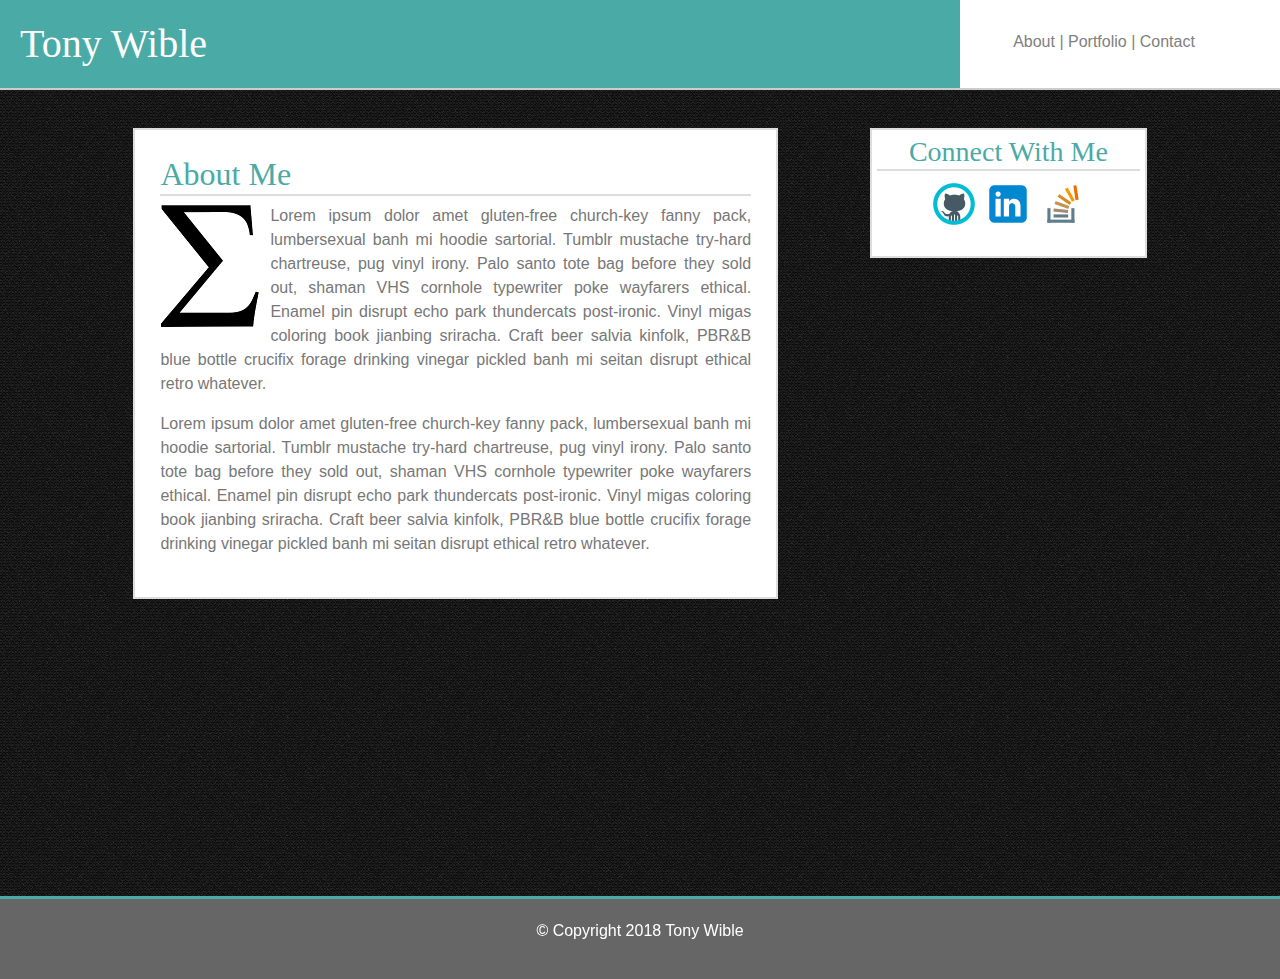
==== index.html @ 65d30c01 "Converted to index to Bootstrap - updated CSS" ====
<!DOCTYPE html>
<html lang="en">
    <head>
        <meta charset="UTF-8">
        <meta name="viewport" content="width=device-width, initial-scale=1.0">
        <meta http-equiv="X-UA-Compatible" content="ie=edge">
        <title>Tony Wible</title>

        <!-- Bootsrap CDN Links -->
        <link rel="stylesheet" href="https://maxcdn.bootstrapcdn.com/bootstrap/4.0.0/css/bootstrap.min.css" integrity="sha384-Gn5384xqQ1aoWXA+058RXPxPg6fy4IWvTNh0E263XmFcJlSAwiGgFAW/dAiS6JXm" crossorigin="anonymous">
        <script src="https://code.jquery.com/jquery-3.2.1.slim.min.js" integrity="sha384-KJ3o2DKtIkvYIK3UENzmM7KCkRr/rE9/Qpg6aAZGJwFDMVNA/GpGFF93hXpG5KkN" crossorigin="anonymous"></script>
        <script src="https://cdnjs.cloudflare.com/ajax/libs/popper.js/1.12.9/umd/popper.min.js" integrity="sha384-ApNbgh9B+Y1QKtv3Rn7W3mgPxhU9K/ScQsAP7hUibX39j7fakFPskvXusvfa0b4Q" crossorigin="anonymous"></script>
        <script src="https://maxcdn.bootstrapcdn.com/bootstrap/4.0.0/js/bootstrap.min.js" integrity="sha384-JZR6Spejh4U02d8jOt6vLEHfe/JQGiRRSQQxSfFWpi1MquVdAyjUar5+76PVCmYl" crossorigin="anonymous"></script>


        <!-- CSS and JS Files -->
        <link rel="stylesheet" href="./assets/css/style.css">

    </head>

    <body>    
    <!--Header Section-->
    <header> 
        <div class="container.fluid">
            <div class="row no-gutters">
                <div class="col-md-9 col-xs-12">
                    <h1>Tony Wible</h1>
                </div>
                <div class="col-md-3 col-xs-12 text-center">
                    <nav>
                        <a href="index.html">About</a> |
                        <a href="portfolio.html">Portfolio</a> |
                        <a href="contact.html">Contact</a>
                    </nav>     
                </div>
            </div>  
        </div>
    </header>

    <!--Main Section-->
    <div class="container-fluid mainbody">
        <div class="row justify-content-around">
            <!-- Big Box -->
            <div class="col-md-7 col-xs-12 bigbox">
                <h2>About Me</h2>
                
                <img id="about-img" class="img-responsive" src="./assets/images/Sigma.png" alt="Picture of Tony Wible">
                
                <p>Lorem ipsum dolor amet gluten-free church-key fanny pack, lumbersexual banh mi hoodie sartorial. Tumblr mustache try-hard chartreuse, pug vinyl irony. Palo santo tote bag before they sold out, shaman VHS cornhole typewriter poke wayfarers ethical. Enamel pin disrupt echo park thundercats post-ironic. Vinyl migas coloring book jianbing sriracha. Craft beer salvia kinfolk, PBR&B blue bottle crucifix forage drinking vinegar pickled banh mi seitan disrupt ethical retro whatever.</p>

                <p>Lorem ipsum dolor amet gluten-free church-key fanny pack, lumbersexual banh mi hoodie sartorial. Tumblr mustache try-hard chartreuse, pug vinyl irony. Palo santo tote bag before they sold out, shaman VHS cornhole typewriter poke wayfarers ethical. Enamel pin disrupt echo park thundercats post-ironic. Vinyl migas coloring book jianbing sriracha. Craft beer salvia kinfolk, PBR&B blue bottle crucifix forage drinking vinegar pickled banh mi seitan disrupt ethical retro whatever.</p>
            </div>

            <!-- Small Box -->
            <div class="col-md-3 col-xs-12 linkbox">
                <h3>Connect With Me</h3>
                <div class="row text-center">
                    <div class="col-sm-12">
                    <a href="https://github.com/SigmaVX" target="_blank">
                        <img src="./assets/images/github-50.png" alt="GitHub">
                    </a>
                    <a href="https://www.linkedin.com/in/tonywible/" target="_blank">
                        <img src="./assets/images/linkedin-50.png" alt="LinkedIn">
                    </a>
                    <a href="https://stackoverflow.com/users/9150836/sigma-vx?tab=profile" target="_blank">
                        <img src="./assets/images/stack-overflow-50.png" alt="Stack Overflow">
                    </a>
                    </div>
                </div>
            </div>
        </div>
    </div>

    <!--Footer Section-->
    <footer>
        <div class="container-fluid">
            <div class="row">
                <div class="col-sm-12 text-center">
                    <p>© Copyright 2018 Tony Wible</p>
                </div>
            </div>
        </div>
    </footer>
    </body>
</html>
---- assets/css/style.css ----
h1, h2, h3 {
    font-family: 'Georgia', Times, Times New Roman, serif;
}

h1 {
    margin-bottom: 0px;
}

h2, h3 {
    color: #4aaaa5;
    border-bottom: 2px solid #dddddd;
}

p, form {
    font-family: 'Arial', 'Helvetica Neue', Helvetica, sans-serif;
    text-align: justify;
    color: #777777;
}

p:hover {
    color: #6299fe;
    font-weight: 650;
}

form {
    padding-bottom: 10px;
}

form:active {
    color: #6299fe;
}

input {
    font-family: 'Arial', 'Helvetica Neue', Helvetica, sans-serif;
    text-align: justify;
    color: #777777;
    width: 593px;
    margin-bottom: 15px;
}

br {
    margin: 20px;
}

nav {
    padding-top: 30px;
    margin-right: 10%;
}

nav a {
    color: grey;
    text-decoration: none;
}

header {
    background-color: #ffffff;
    border-bottom: 2px solid #cccccc;
    padding-right: 0px;
    padding-left: 0px;
}

header h1 {
    background-color: #4aaaa5;
    color:#ffffff;
    padding-top: 20px;
    padding-bottom: 20px;
    padding-left: 20px;
    padding-right: 20px;
}

header nav {
    color: grey;
}

footer {
    background-color: #666666;
    border-top: 3px solid #4aaaa5;
    padding-top: 20px;
    padding-bottom: 20px;
}

footer p {
    text-align: center;
    color: white;
}


/* includes sticky footer */
.mainbody {
    background-image: url("../images/binding_dark.png");
    background-repeat: repeat;
    background-position: left;
    padding: 3% 8%;
    min-height: calc(100vh - 94px);
}


.bigbox {
    display: inline-block;
    background-color: #ffffff;
    border: 2px solid #dddddd;
    padding: 25px;
}

.linkbox {
    background-color: #ffffff;
    border: 2px solid #dddddd;
    padding: 5px;
    position: sticky;
    height: 130px;
    top: 10px;
}

.linkbox a {
    text-decoration: none;
}

.linkbox h3 {
    text-align: center;
}

.button {
    background-color: #4aaaa5;
    color: white;
    width: 100px;
    height: 30px;
    text-align: center;
    border: none;
}

.button:hover {
    background-color: gold;
    color: black;
}

.port-img {
    position: relative;
    top: 0;
    left: 0;
    margin-left: 25px;
    margin-bottom: 15px;
}

.portfolio p {
    width: 250px;
    padding-top: 8px;
    padding-bottom: 5px;   
    font-size: 16px;
    text-align: center;
    background-color: #4aaaa5;
    color: white;
}

.image-wrap {
    position: absolute;
    top: 125px;
    left: 0px;
    z-index: 1;
}

#about-img {
    float: left;
    margin-right: 10px;
    margin-bottom: 10px;

}
#about-img:hover {
    transform: rotate(180deg);
    transition: 2s;
}

#messagebox {
    height:200px;
}

@media only screen and (max-width: 768px) {

h1 {
    text-align: center;
    width: 100%;
    display: block;
    margin-bottom: 0px;
}

nav {
    text-align: center;
    margin-right: 0px;
    padding-bottom: 25px;
}

}
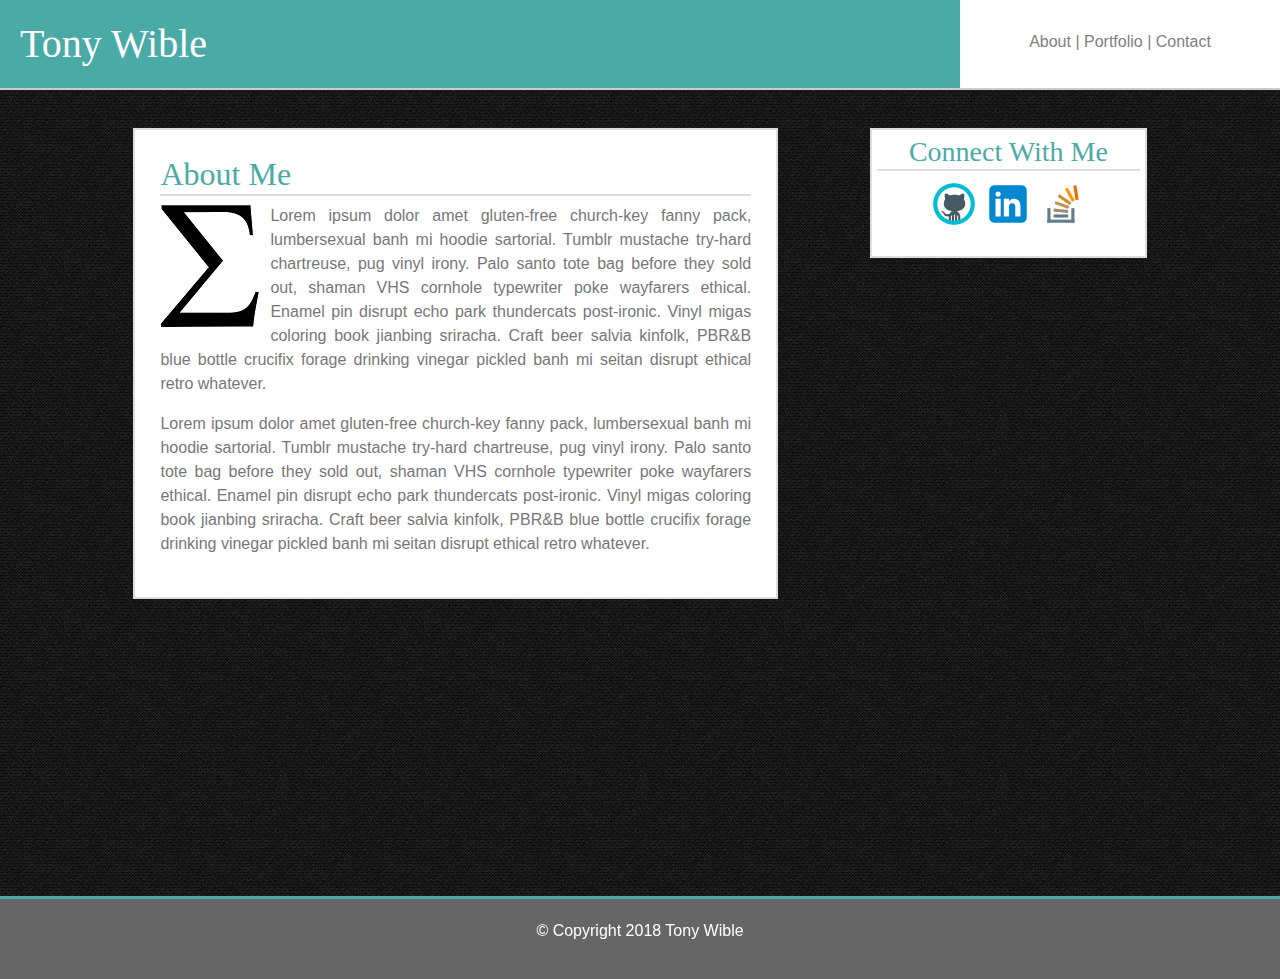
==== commit da4f2463: "converted Contact page to Boostrap - updated CSS" ====
--- a/index.html
+++ b/index.html
@@ -57,13 +57,13 @@
                 <div class="row text-center">
                     <div class="col-sm-12">
                     <a href="https://github.com/SigmaVX" target="_blank">
-                        <img src="./assets/images/github-50.png" alt="GitHub">
+                        <img class="img-responsive" src="./assets/images/github-50.png" alt="GitHub">
                     </a>
                     <a href="https://www.linkedin.com/in/tonywible/" target="_blank">
-                        <img src="./assets/images/linkedin-50.png" alt="LinkedIn">
+                        <img class="img-responsive" src="./assets/images/linkedin-50.png" alt="LinkedIn">
                     </a>
                     <a href="https://stackoverflow.com/users/9150836/sigma-vx?tab=profile" target="_blank">
-                        <img src="./assets/images/stack-overflow-50.png" alt="Stack Overflow">
+                        <img class="img-responsive" src="./assets/images/stack-overflow-50.png" alt="Stack Overflow">
                     </a>
                     </div>
                 </div>
--- a/assets/css/style.css
+++ b/assets/css/style.css
@@ -23,9 +23,6 @@
     font-weight: 650;
 }
 
-form {
-    padding-bottom: 10px;
-}
 
 form:active {
     color: #6299fe;
@@ -35,8 +32,6 @@
     font-family: 'Arial', 'Helvetica Neue', Helvetica, sans-serif;
     text-align: justify;
     color: #777777;
-    width: 593px;
-    margin-bottom: 15px;
 }
 
 br {
@@ -45,7 +40,6 @@
 
 nav {
     padding-top: 30px;
-    margin-right: 10%;
 }
 
 nav a {
@@ -123,10 +117,6 @@
 .button {
     background-color: #4aaaa5;
     color: white;
-    width: 100px;
-    height: 30px;
-    text-align: center;
-    border: none;
 }
 
 .button:hover {
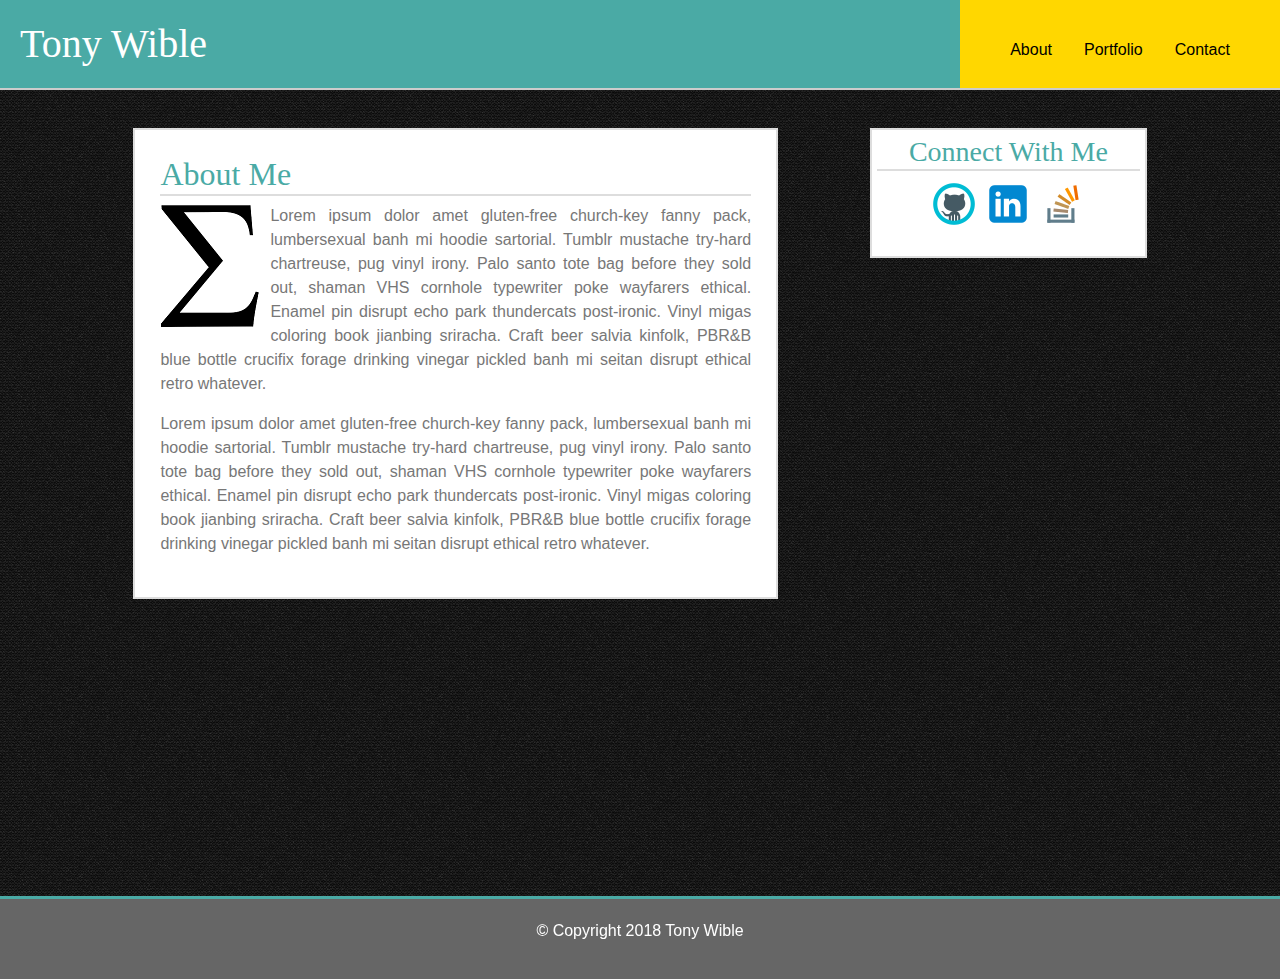
==== commit 612889fc: "updated nav and image CSS" ====
--- a/index.html
+++ b/index.html
@@ -18,7 +18,8 @@
 
     </head>
 
-    <body>    
+    <body>
+    
     <!--Header Section-->
     <header> 
         <div class="container.fluid">
@@ -26,11 +27,19 @@
                 <div class="col-md-9 col-xs-12">
                     <h1>Tony Wible</h1>
                 </div>
-                <div class="col-md-3 col-xs-12 text-center">
+                <div class="col-md-3 col-xs-12 text-center gold">
                     <nav>
-                        <a href="index.html">About</a> |
-                        <a href="portfolio.html">Portfolio</a> |
-                        <a href="contact.html">Contact</a>
+                        <ul class="nav justify-content-center">
+                            <li class="nav-item">
+                                <a class="nav-link active" href="index.html">About</a>
+                            </li>
+                            <li class="nav-item">
+                                <a class="nav-link" href="portfolio.html">Portfolio</a>
+                            </li>
+                            <li class="nav-item">
+                                <a class="nav-link" href="contact.html">Contact</a>
+                            </li>
+                        </ul>
                     </nav>     
                 </div>
             </div>  
@@ -44,7 +53,7 @@
             <div class="col-md-7 col-xs-12 bigbox">
                 <h2>About Me</h2>
                 
-                <img id="about-img" class="img-responsive" src="./assets/images/Sigma.png" alt="Picture of Tony Wible">
+                <img id="about-img" class="img-fluid" src="./assets/images/Sigma.png" alt="Picture of Tony Wible">
                 
                 <p>Lorem ipsum dolor amet gluten-free church-key fanny pack, lumbersexual banh mi hoodie sartorial. Tumblr mustache try-hard chartreuse, pug vinyl irony. Palo santo tote bag before they sold out, shaman VHS cornhole typewriter poke wayfarers ethical. Enamel pin disrupt echo park thundercats post-ironic. Vinyl migas coloring book jianbing sriracha. Craft beer salvia kinfolk, PBR&B blue bottle crucifix forage drinking vinegar pickled banh mi seitan disrupt ethical retro whatever.</p>
 
@@ -57,13 +66,13 @@
                 <div class="row text-center">
                     <div class="col-sm-12">
                     <a href="https://github.com/SigmaVX" target="_blank">
-                        <img class="img-responsive" src="./assets/images/github-50.png" alt="GitHub">
+                        <img class="img-fluid" src="./assets/images/github-50.png" alt="GitHub">
                     </a>
                     <a href="https://www.linkedin.com/in/tonywible/" target="_blank">
-                        <img class="img-responsive" src="./assets/images/linkedin-50.png" alt="LinkedIn">
+                        <img class="img-fluid" src="./assets/images/linkedin-50.png" alt="LinkedIn">
                     </a>
                     <a href="https://stackoverflow.com/users/9150836/sigma-vx?tab=profile" target="_blank">
-                        <img class="img-responsive" src="./assets/images/stack-overflow-50.png" alt="Stack Overflow">
+                        <img class="img-fluid" src="./assets/images/stack-overflow-50.png" alt="Stack Overflow">
                     </a>
                     </div>
                 </div>
--- a/assets/css/style.css
+++ b/assets/css/style.css
@@ -40,10 +40,11 @@
 
 nav {
     padding-top: 30px;
+    color: black;
 }
 
-nav a {
-    color: grey;
+a {
+    color: black;
     text-decoration: none;
 }
 
@@ -61,10 +62,6 @@
     padding-bottom: 20px;
     padding-left: 20px;
     padding-right: 20px;
-}
-
-header nav {
-    color: grey;
 }
 
 footer {
@@ -125,15 +122,12 @@
 }
 
 .port-img {
-    position: relative;
-    top: 0;
-    left: 0;
-    margin-left: 25px;
     margin-bottom: 15px;
+    margin: 10px auto;
 }
 
 .portfolio p {
-    width: 250px;
+    /* max-width: 100%; */
     padding-top: 8px;
     padding-bottom: 5px;   
     font-size: 16px;
@@ -147,6 +141,11 @@
     top: 125px;
     left: 0px;
     z-index: 1;
+    width: 100%;
+}
+
+.gold {
+    background-color: gold;
 }
 
 #about-img {
@@ -179,4 +178,12 @@
     padding-bottom: 25px;
 }
 
+.port-img {
+    margin: 5px auto;
+}
+
+.port-img img {
+    width: 100%;
+}
+
 }